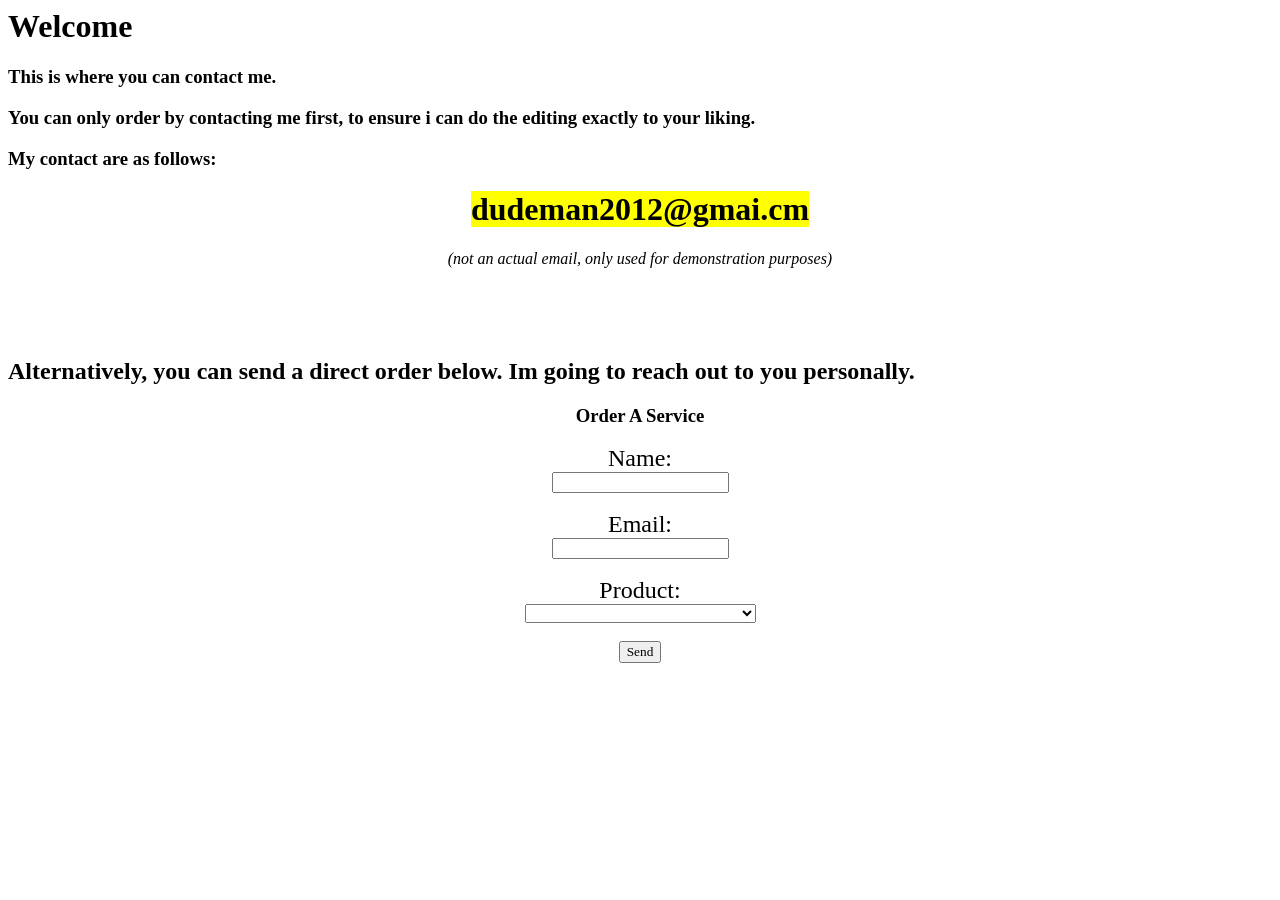
==== contacts.html @ 391b4fd5 "Add files via upload" ====
<html>
	<head>
		<title> CONTACT </title>
	</head>
	<body>
			<h1 align="left">  <font face="Verdana"> Welcome </h1>
			<h3 align="left"> This is where you can contact me. </h2>
			<h3 align="left"> You can only order by contacting me first, to ensure i can do the editing exactly to your liking.</h2>
			<h3 align="left"> My contact are as follows:</h3>
			<h1	 align="middle"> <mark>dudeman2012@gmai.cm</mark></h3>
			<p align="middle"><i>(not an actual email, only used for demonstration purposes)</i></p>
	</body>
	<br><br><br>
	<h2 align="left">Alternatively, you can send a direct order below. Im going to reach out to you personally. </h2>
	<h3 align="middle"> Order A Service </h3>
	<center>
		<form>
				<label for="name"><font face="Times New Roman" size="5" color="black">Name:</font></label><br>
				<input type="text" id="name" name="name"><br><br>
			
				<label for="email"><font face="Times New Roman" size="5" color="black">Email:</font></label><br>
				<input type="text" id="address" name="address"><br><br>
			
				<label for="product"><font face="Times New Roman" size="5" color="black">Product:</font></label><br>
				<select id="product" name="product"><br><br>
					<option value=""></option>
					<option value="short">Shorts/reels/tiktok styled short-form</option>
					<option value="long">Youtube styled long-form</option>
					<option value="longer">Youtube styled longer-form</option>
				</select><br><br>
			
				<button type="submit">Send </font></button>
		</form>
	</center>
</html>
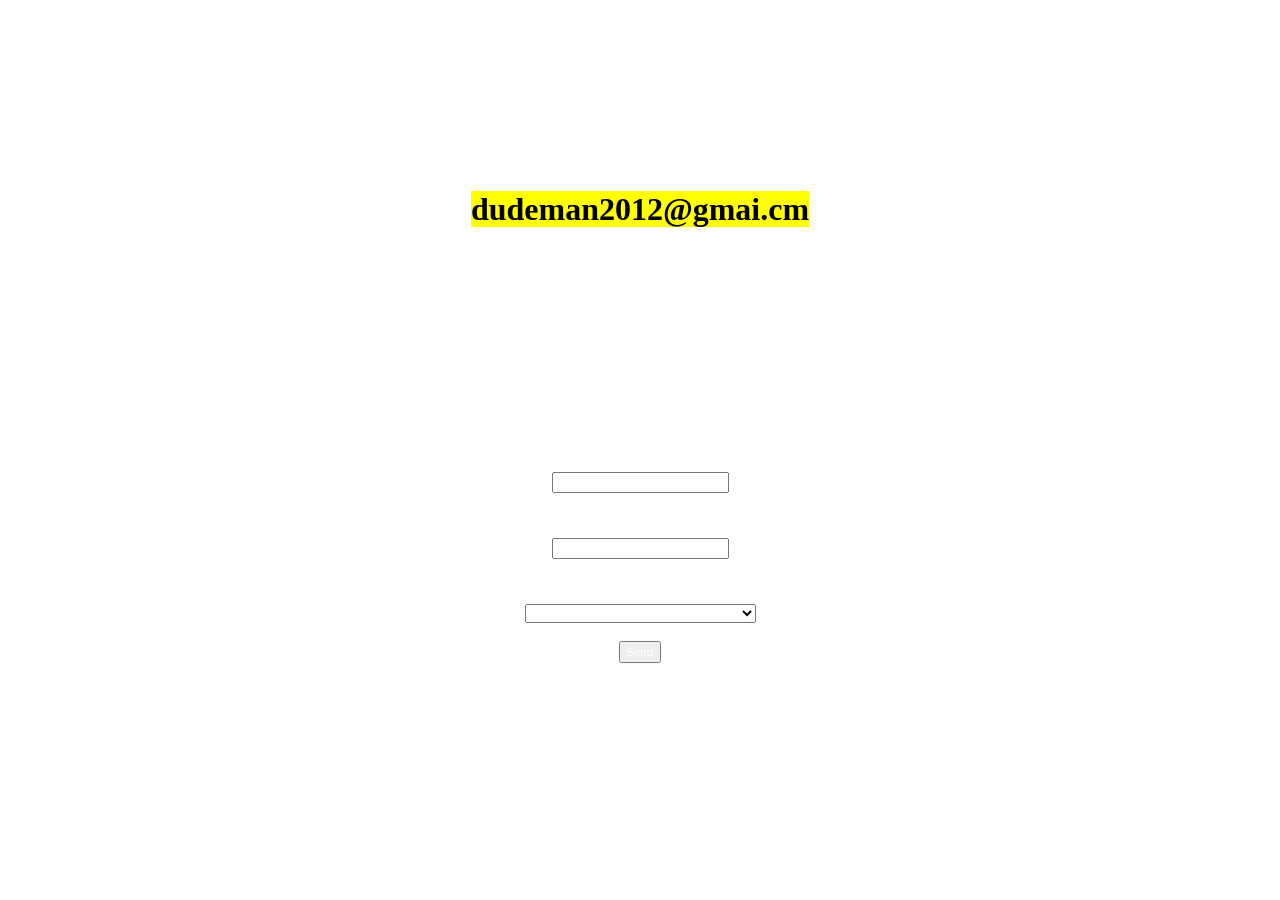
==== commit 204db83b: "Add files via upload" ====
--- a/contacts.html
+++ b/contacts.html
@@ -3,7 +3,7 @@
 		<title> CONTACT </title>
 	</head>
 	<body>
-			<h1 align="left">  <font face="Verdana"> Welcome </h1>
+			<h1 align="left">  <font face="Verdana" color="white"> Welcome </h1>
 			<h3 align="left"> This is where you can contact me. </h2>
 			<h3 align="left"> You can only order by contacting me first, to ensure i can do the editing exactly to your liking.</h2>
 			<h3 align="left"> My contact are as follows:</h3>
@@ -15,13 +15,13 @@
 	<h3 align="middle"> Order A Service </h3>
 	<center>
 		<form>
-				<label for="name"><font face="Times New Roman" size="5" color="black">Name:</font></label><br>
+				<label for="name"><font face="Times New Roman" size="5" color="white">Name:</font></label><br>
 				<input type="text" id="name" name="name"><br><br>
 			
-				<label for="email"><font face="Times New Roman" size="5" color="black">Email:</font></label><br>
+				<label for="email"><font face="Times New Roman" size="5" color="white">Email:</font></label><br>
 				<input type="text" id="address" name="address"><br><br>
 			
-				<label for="product"><font face="Times New Roman" size="5" color="black">Product:</font></label><br>
+				<label for="product"><font face="Times New Roman" size="5" color="white">Product:</font></label><br>
 				<select id="product" name="product"><br><br>
 					<option value=""></option>
 					<option value="short">Shorts/reels/tiktok styled short-form</option>
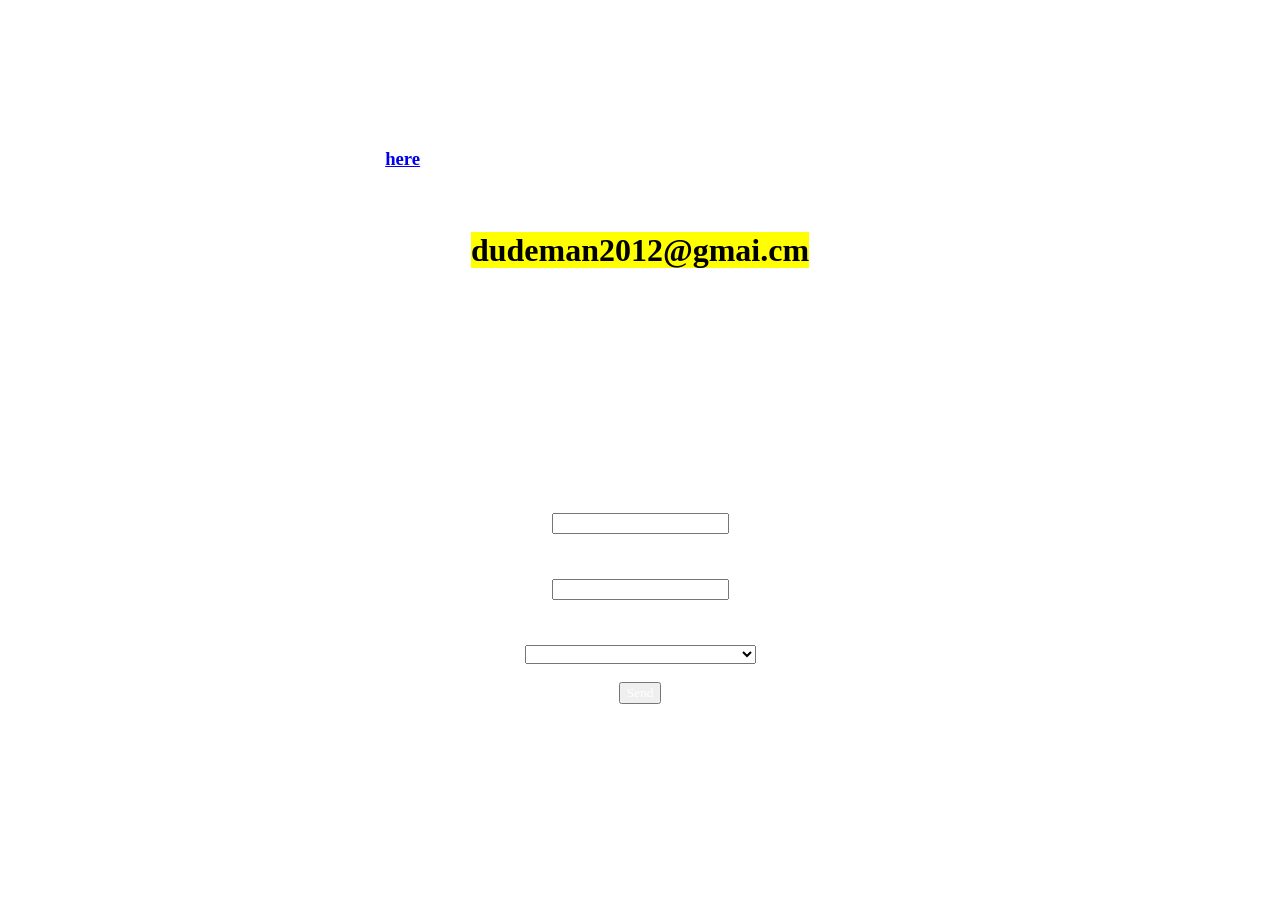
==== commit ea04c773: "Update contacts.html with corrections and link Fixed HTML structure and added a link to services." ====
--- a/contacts.html
+++ b/contacts.html
@@ -5,9 +5,10 @@
 	<body>
 			<h1 align="left">  <font face="Verdana" color="white"> Welcome </h1>
 			<h3 align="left"> This is where you can contact me. </h2>
-			<h3 align="left"> You can only order by contacting me first, to ensure i can do the editing exactly to your liking.</h2>
+			<h3 align="left"> You can only order by contacting me first, to ensure i can do the editing exactly to your liking.</h3>
+			<h3 align="left"> If you'd like to take a look at my services, click <a href="services.html">here</a></h3>
 			<h3 align="left"> My contact are as follows:</h3>
-			<h1	 align="middle"> <mark>dudeman2012@gmai.cm</mark></h3>
+			<h1	align="middle"> <mark>dudeman2012@gmai.cm</mark></h3>
 			<p align="middle"><i>(not an actual email, only used for demonstration purposes)</i></p>
 	</body>
 	<br><br><br>
@@ -32,4 +33,4 @@
 				<button type="submit">Send </font></button>
 		</form>
 	</center>
-</html>+</html>
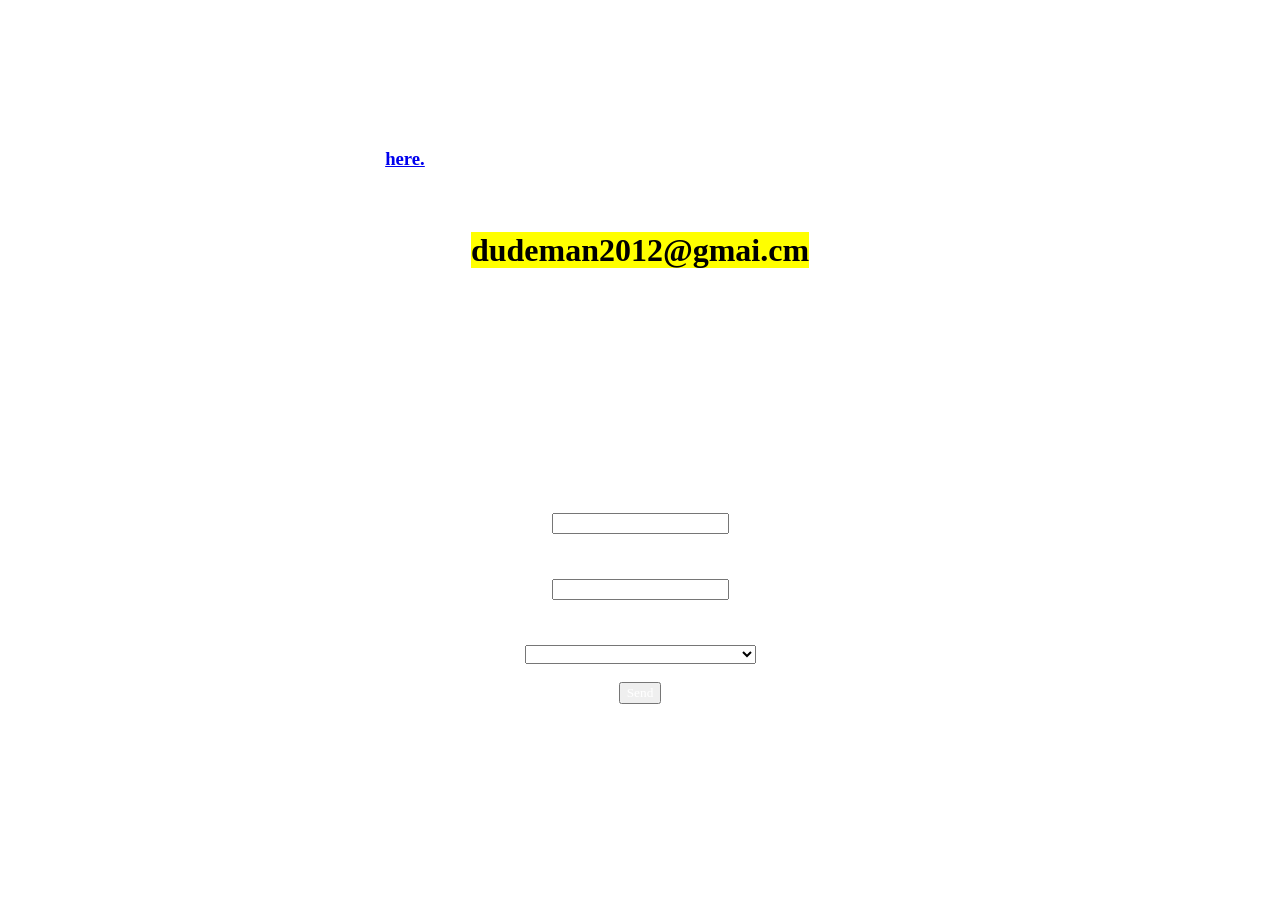
==== commit 3f343c39: "Update contacts.html" ====
--- a/contacts.html
+++ b/contacts.html
@@ -6,7 +6,7 @@
 			<h1 align="left">  <font face="Verdana" color="white"> Welcome </h1>
 			<h3 align="left"> This is where you can contact me. </h2>
 			<h3 align="left"> You can only order by contacting me first, to ensure i can do the editing exactly to your liking.</h3>
-			<h3 align="left"> If you'd like to take a look at my services, click <a href="services.html">here</a></h3>
+			<h3 align="left"> If you'd like to take a look at my services, click <a href="services.html">here.</a></h3>
 			<h3 align="left"> My contact are as follows:</h3>
 			<h1	align="middle"> <mark>dudeman2012@gmai.cm</mark></h3>
 			<p align="middle"><i>(not an actual email, only used for demonstration purposes)</i></p>
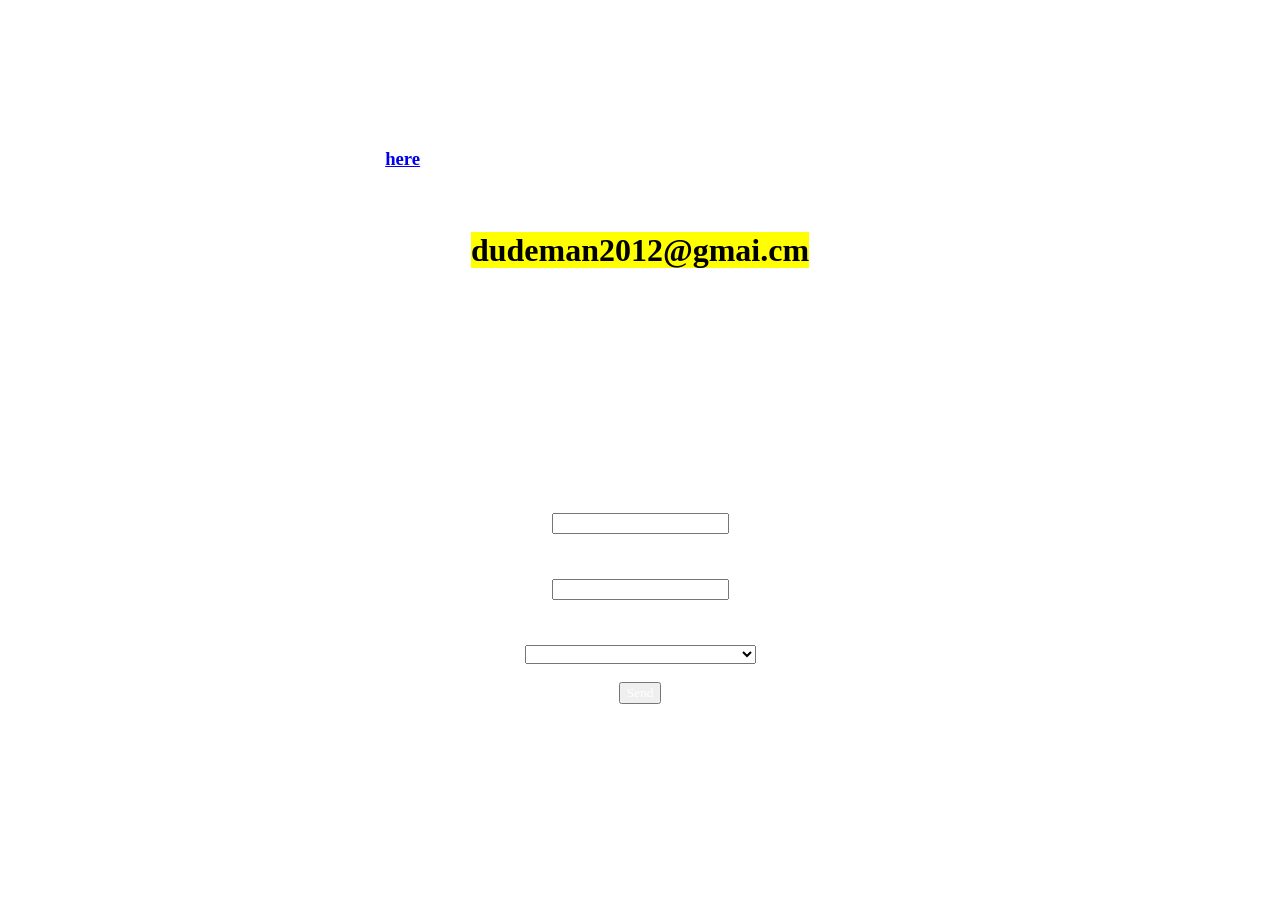
==== commit 4d875d87: "Update contacts.html" ====
--- a/contacts.html
+++ b/contacts.html
@@ -6,7 +6,7 @@
 			<h1 align="left">  <font face="Verdana" color="white"> Welcome </h1>
 			<h3 align="left"> This is where you can contact me. </h2>
 			<h3 align="left"> You can only order by contacting me first, to ensure i can do the editing exactly to your liking.</h3>
-			<h3 align="left"> If you'd like to take a look at my services, click <a href="services.html">here.</a></h3>
+			<h3 align="left"> If you'd like to take a look at my services, click <a href="services.html">here</a></h3>
 			<h3 align="left"> My contact are as follows:</h3>
 			<h1	align="middle"> <mark>dudeman2012@gmai.cm</mark></h3>
 			<p align="middle"><i>(not an actual email, only used for demonstration purposes)</i></p>
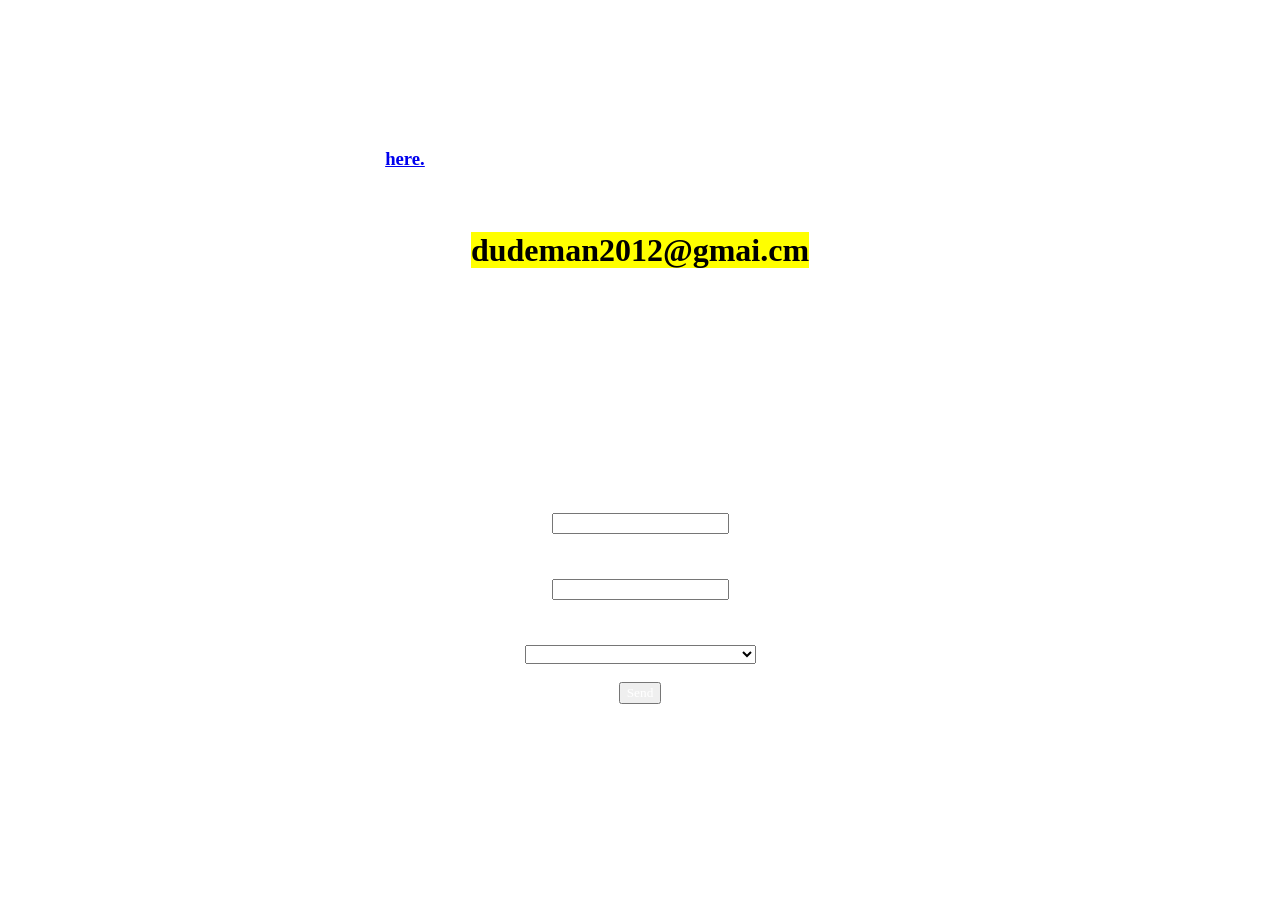
==== commit 617df5c5: "Format HTML structure and improve readability" ====
--- a/contacts.html
+++ b/contacts.html
@@ -6,7 +6,7 @@
 			<h1 align="left">  <font face="Verdana" color="white"> Welcome </h1>
 			<h3 align="left"> This is where you can contact me. </h2>
 			<h3 align="left"> You can only order by contacting me first, to ensure i can do the editing exactly to your liking.</h3>
-			<h3 align="left"> If you'd like to take a look at my services, click <a href="services.html">here</a></h3>
+			<h3 align="left"> If you'd like to take a look at my services, click <a href="services.html">here.</a></h3>
 			<h3 align="left"> My contact are as follows:</h3>
 			<h1	align="middle"> <mark>dudeman2012@gmai.cm</mark></h3>
 			<p align="middle"><i>(not an actual email, only used for demonstration purposes)</i></p>
